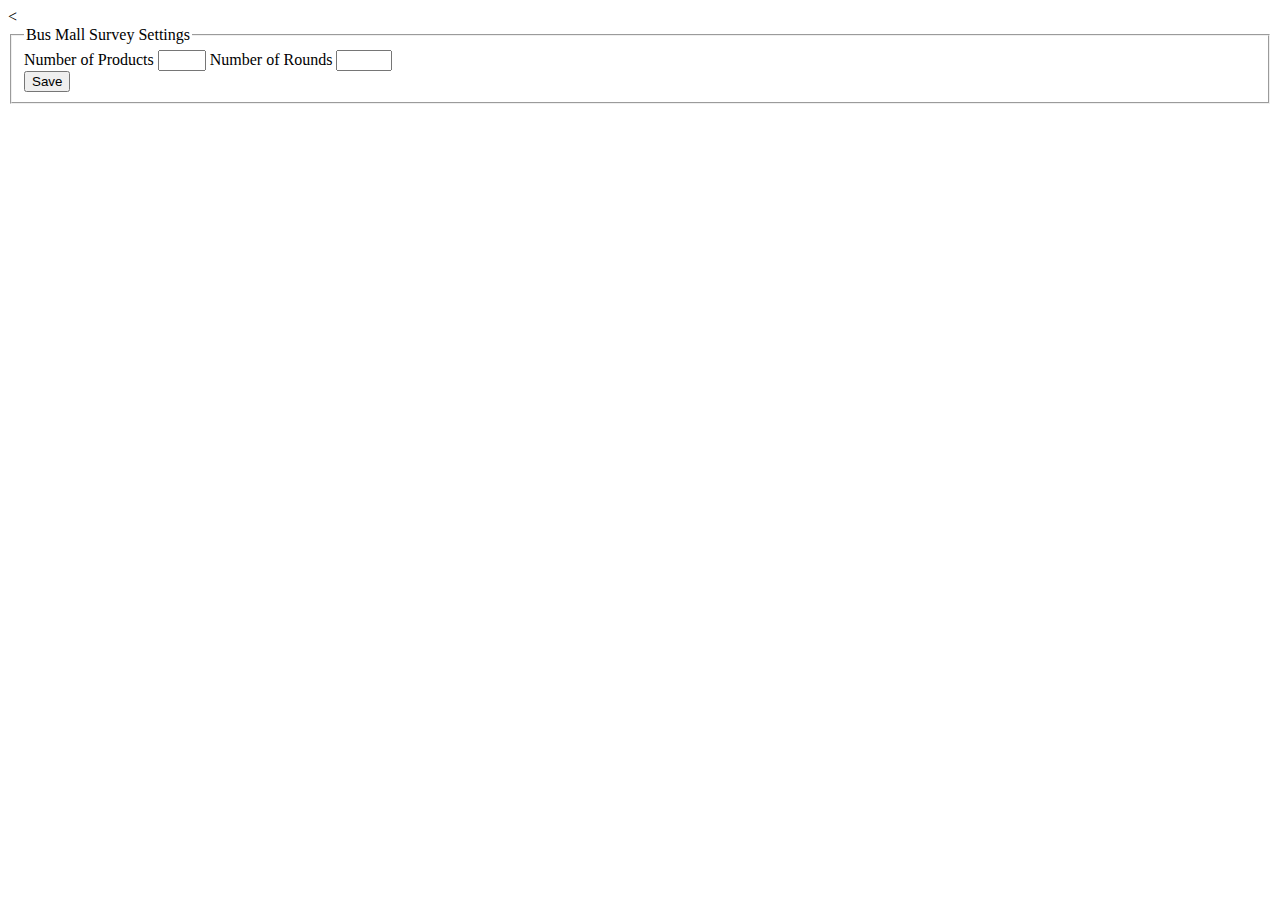
==== settings.html @ 02cdb283 "added settings.js, settings.html" ====
<<!DOCTYPE html>
<html lang="en">
<head>
    <meta charset="UTF-8">
    <meta name="viewport" content="width=device-width, initial-scale=1.0">
    <meta http-equiv="X-UA-Compatible" content="ie=edge">
    <title>Document</title>
</head>
<body>
    <main>
        <form id="settings-form">
            <fieldset>
            <legend>Bus Mall Survey Settings</legend>
            <div>
                <label for="num-products">Number of Products</label>
                <input name="num-products" type="number" min="2" max="5">
                <label for="num-rounds">Number of Rounds</label>
                <input name="num-rounds" type="number" min="5" max="20">
            </div>
            <button type="submit">Save</button>
            </fieldset>
        </form>
    </main>
    <script src = "Javascript/settings.js"></script>
</body>
</html>
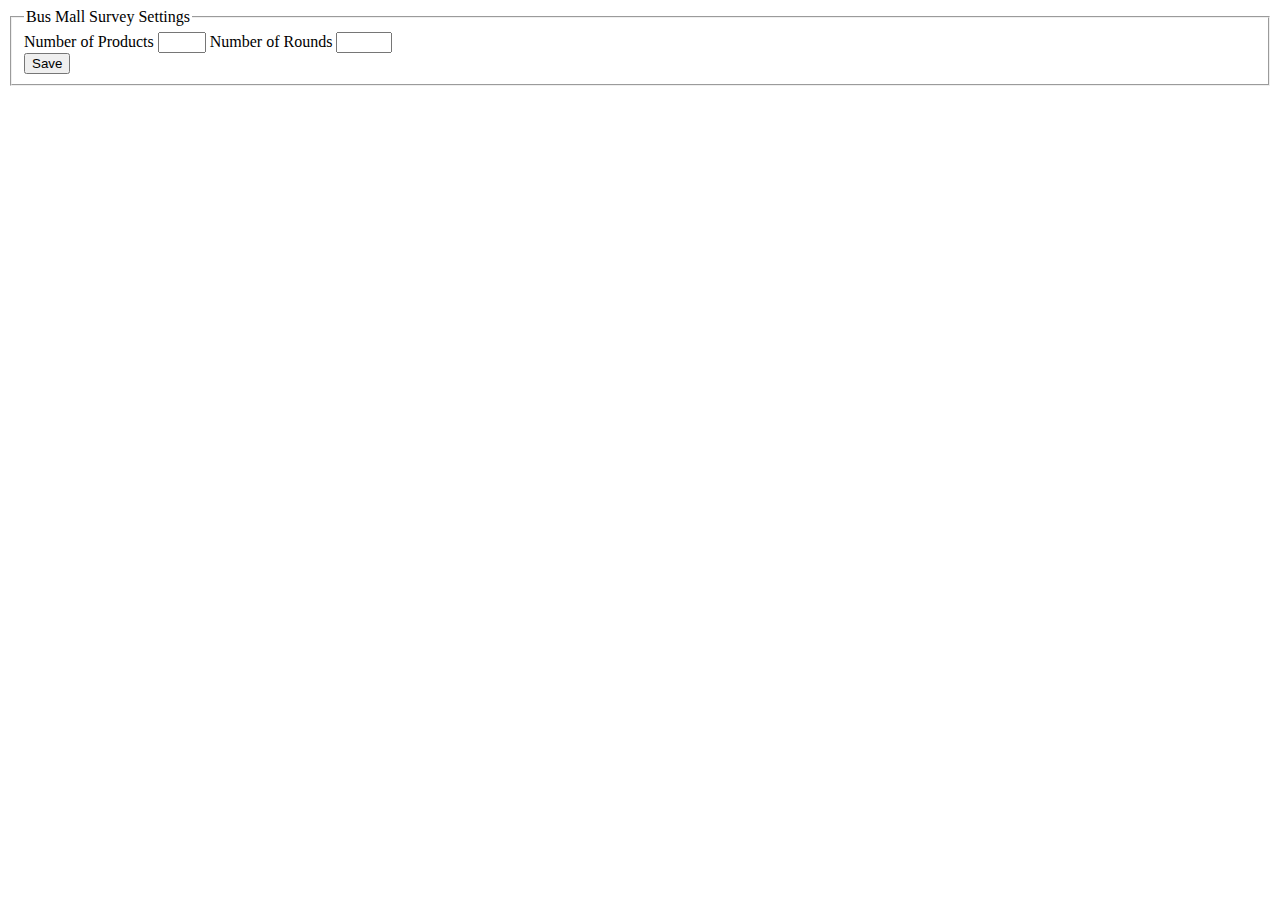
==== commit 3c2cbe88: "fixed app.js and settings files, should work now" ====
--- a/settings.html
+++ b/settings.html
@@ -1,4 +1,4 @@
-<<!DOCTYPE html>
+<!DOCTYPE html>
 <html lang="en">
 <head>
     <meta charset="UTF-8">
